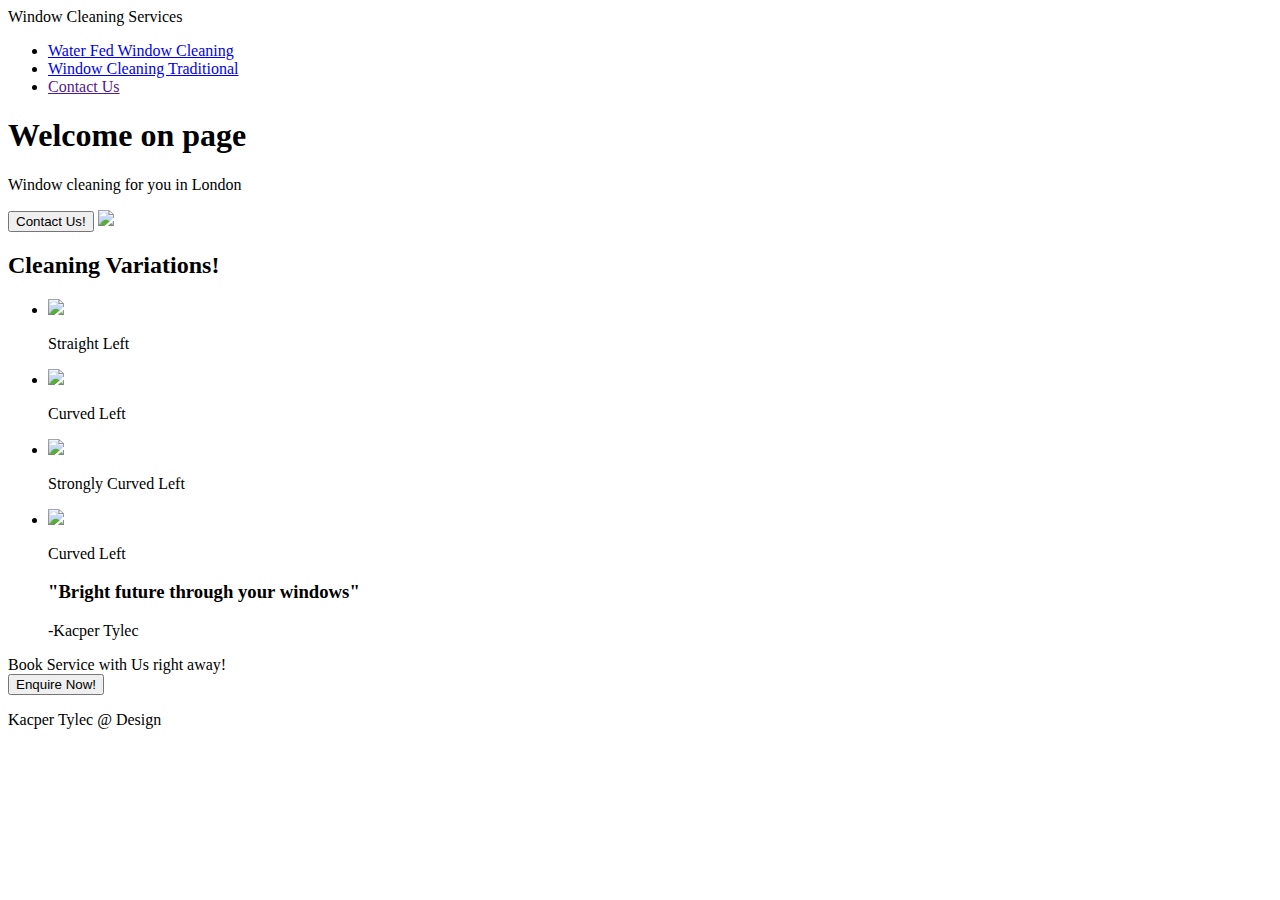
==== Pages/Contact Us.html @ 156452c7 ":D" ====
<!DOCTYPE html>
<html lang="en">
<head>
    <meta charset="UTF-8">
    <meta http-equiv="X-UA-Compatible" content="IE=edge">
    <meta name="viewport" content="width=<device-width>, initial-scale=1.0">
    <link rel="stylesheet" href="style.css">
    <title>Window Cleaning</title>
</head>

<body>
    <header>
        <logo>Window Cleaning Services</logo>
        <nav>
            <ul>
                <li><a href="C:\Users\kacpe\Development folder\Brainnest\New Css Assigment\CSS-Assigment-New\Pages\Waterfed.html">Water Fed Window Cleaning</a></li>
                <li><a href= "C:\Users\kacpe\Development folder\Brainnest\New Css Assigment\CSS-Assigment-New\Pages\Traditional.html">Window Cleaning Traditional</a></li>
                <li><a href="">Contact Us</a></li>
            </ul>
        </nav>
    </header>

    <main>
        <section class="top">
            <text>
                <h1>Welcome on page</h1>
                <p>Window cleaning for you in London</p>
                <button>Contact Us!</button>
            </text>
            <img src="./Images/ccs-window-cleaning-london.jpg">
        </section>
        <section class="medium">
            <h2>Cleaning Variations!</h2>
            <ul>
                <li> 
                    <img src="./Images/Cleanin1.jpg">
                    <p>Straight Left</p>
                </li>
                <li>
                    <img src="./Images/cleaning2.jpg">
                    <p>Curved Left</p>
                </li>
                <li>
                    <img src="./Images/cleaning3.jpg">
                    <p>Strongly Curved Left</p>
                </li>
                <li>
                    <img src="./Images/cleaning4.jpg">
                    <p>Curved Left</p>
                </li>
            </ul>
        </section>

        <blockquote>
            <h3>"Bright future through your windows"</h3>
            <figcaption>-Kacper Tylec</figcaption>
        </blockquote>

        <section class="ctaframe">
            <aside>Book Service with Us right away!</aside>
            <button>Enquire Now!</button>
        </section> 
    </main>

    <footer><p>Kacper Tylec @ Design</p></footer>

</body>
</html>
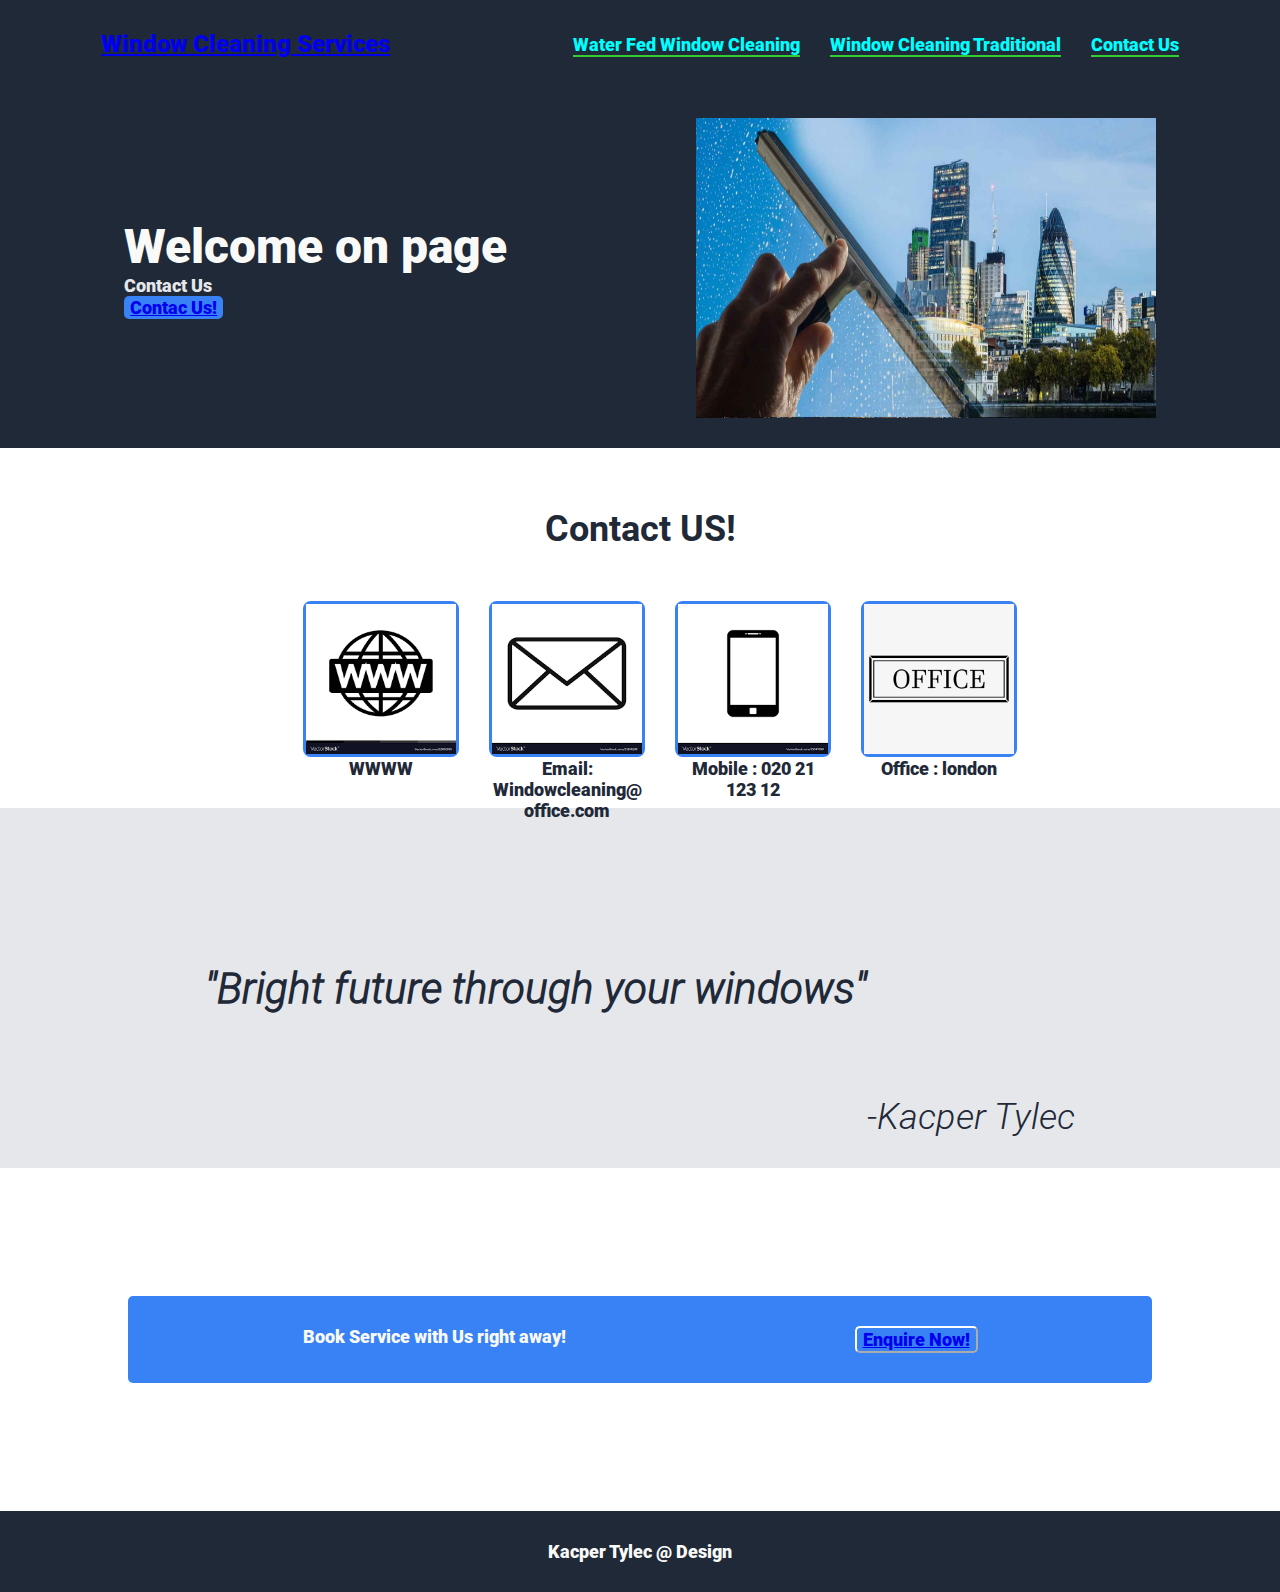
==== commit 6154654d: ":D" ====
--- a/Pages/Contact Us.html
+++ b/Pages/Contact Us.html
@@ -4,18 +4,18 @@
     <meta charset="UTF-8">
     <meta http-equiv="X-UA-Compatible" content="IE=edge">
     <meta name="viewport" content="width=<device-width>, initial-scale=1.0">
-    <link rel="stylesheet" href="style.css">
+    <link rel="stylesheet" href="./../style.css">
     <title>Window Cleaning</title>
 </head>
 
 <body>
     <header>
-        <logo>Window Cleaning Services</logo>
+        <logo><a href="C:\Users\kacpe\Development folder\Brainnest\New Css Assigment\CSS-Assigment-New\index.html">Window Cleaning Services</a></logo>
         <nav>
             <ul>
                 <li><a href="C:\Users\kacpe\Development folder\Brainnest\New Css Assigment\CSS-Assigment-New\Pages\Waterfed.html">Water Fed Window Cleaning</a></li>
                 <li><a href= "C:\Users\kacpe\Development folder\Brainnest\New Css Assigment\CSS-Assigment-New\Pages\Traditional.html">Window Cleaning Traditional</a></li>
-                <li><a href="">Contact Us</a></li>
+                <li><a href="C:\Users\kacpe\Development folder\Brainnest\New Css Assigment\CSS-Assigment-New\Pages\Contact Us.html">Contact Us</a></li>
             </ul>
         </nav>
     </header>
@@ -24,29 +24,30 @@
         <section class="top">
             <text>
                 <h1>Welcome on page</h1>
-                <p>Window cleaning for you in London</p>
-                <button>Contact Us!</button>
+                <p>Contact Us</p>
+                <button><a href="Contact Us.html">Contac Us!</a></button>
             </text>
-            <img src="./Images/ccs-window-cleaning-london.jpg">
+            <img src="./../Images/ccs-window-cleaning-london.jpg">
         </section>
         <section class="medium">
-            <h2>Cleaning Variations!</h2>
+            <h2>Contact US!</h2>
             <ul>
                 <li> 
-                    <img src="./Images/Cleanin1.jpg">
-                    <p>Straight Left</p>
+                    <img src="./../Images/www image.png">
+                    <p>WWWW</p>
                 </li>
                 <li>
-                    <img src="./Images/cleaning2.jpg">
-                    <p>Curved Left</p>
+                    <img src="./../Images/email.png">
+                    <p>Email: Windowcleaning@
+                        office.com</p>
                 </li>
                 <li>
-                    <img src="./Images/cleaning3.jpg">
-                    <p>Strongly Curved Left</p>
+                    <img src="./../Images/mobile.png">
+                    <p>Mobile : 020 21 123 12</p>
                 </li>
                 <li>
-                    <img src="./Images/cleaning4.jpg">
-                    <p>Curved Left</p>
+                    <img src="./../Images/office.png">
+                    <p>Office : london</p>
                 </li>
             </ul>
         </section>
@@ -58,7 +59,7 @@
 
         <section class="ctaframe">
             <aside>Book Service with Us right away!</aside>
-            <button>Enquire Now!</button>
+            <button><a href="Contact Us.html">Enquire Now!</a></button>
         </section> 
     </main>
 
--- a/style.css
+++ b/style.css
@@ -0,0 +1,212 @@
+@font-face {
+    font-family: 'Roboto';
+    src: url(./Fonts/Roboto-Black.ttf);
+}
+@font-face {
+    font-family: 'Roboto-Italic';
+    src: url(./Fonts/Roboto-LightItalic.ttf);
+}
+@font-face {
+    font-family: 'Roboto-Bold';
+    src: url(./Fonts/Roboto-Bold.ttf);
+}
+:root {
+    --background-color-dark: #1f2937;
+    --cta-background-color: #3882f6;
+    --q-background-color: #e5e7eb;
+    --btn-color: #3882f6;
+    
+}
+*{
+    margin: 0;
+}
+
+/*Button*/
+
+button:hover {
+    opacity: 0.5;
+}
+
+/*Head section with menu*/
+header {
+    display: flex;
+    background-color: var(--background-color-dark);
+    color: white;
+    align-items: center;
+    justify-content: space-around;
+    padding: 30px;
+    height: 5%;
+}
+
+header ul {
+    display: flex;
+    gap: 30px;
+    list-style: none;
+}
+
+header ul a {
+    text-decoration: none;
+    color: aqua;
+    border-bottom: 2px solid limegreen;
+}
+header ul a:hover {
+    border-bottom: 2px solid aqua;
+    color: limegreen
+}
+
+/* top section h1 p button and img */
+.top {
+    background-color: var(--background-color-dark);
+    color: white;
+    display: flex;
+    align-items: center;
+    justify-content: space-around;
+    padding: 30px;
+    height: 300px;
+
+
+}
+
+.top button {
+    background-color: var(--btn-color);
+    border: none;
+    border-radius: 5px;
+}
+.top img {
+    height: 300px;
+    width: 460px;
+}
+
+/* medium part with squares */
+.medium {
+    display: flex;
+    flex-wrap: wrap;
+    justify-content: center;
+    padding: 30px;
+    height: 300px;
+
+}
+.medium ul li img:hover {
+  background-color: #3882f6;
+  opacity: 0.5;
+}
+
+.medium h2 {
+    width: 100%;
+    text-align: center;
+    padding: 30px;
+}
+
+.medium ul {
+    display: flex;
+    gap: 30px;
+}
+.medium ul li {
+    border-radius: 5%;
+    border: solid #3882f6;
+    list-style: none;
+    width: 150px;
+    height: 150px;
+}
+.medium ul li img{
+    width: 150px;
+    height: 150px;
+}
+
+.medium ul li p {
+    text-align: center;
+}
+
+/*blockquote*/
+
+blockquote {
+    background-color: var(--q-background-color);
+    display: flex;
+    padding: 30px;
+    height: 300px;
+    display: flex;
+    justify-content: center;
+    align-items: center;
+}
+blockquote figcaption { 
+    align-self: flex-end;
+
+}
+
+/*cta element*/
+.ctaframe {
+    background-color: var(--cta-background-color);
+    margin: 10%;
+    padding: 30px;
+    display: flex;
+    justify-content: space-around;
+    border-radius: 5px;
+}
+.ctaframe button{
+    background-color: var(--btn-color);
+    border-radius: 5px;
+    border-color: white;
+}
+
+/*footer*/
+
+footer {
+    background-color: var(--background-color-dark);
+    padding: 30px;
+    text-align: center;
+}
+
+/* Text */
+header {
+    font-size: 24px;
+    color: #f9faf8;
+    font-family: 'Roboto', sans-serif;
+}
+header ul{
+    font-family: 'Roboto', sans-serif;
+    font-size: 18px;
+    color: #e5e7eb
+}
+
+
+.top h1 {
+    font-family: 'Roboto', sans-serif;
+    font-size: 48px;
+    font-weight: bold;
+    color: #f9faf8;
+}
+
+.top p {
+    font-family: 'Roboto', sans-serif;
+    font-size: 18px;
+    color: #e5e7eb;
+}
+
+.medium h2{
+    font-family: 'Roboto-Bold', sans-serif;
+    font-size: 36px;
+    color: #1f2937;
+    font-weight: bold;
+}
+.medium p {
+    font-family: 'Roboto', sans-serif;
+    font-size: 18px;
+    color: #1f2937;
+}
+
+blockquote {
+    font-family: 'Roboto-Italic', sans-serif;
+    font-size: 36px;
+    color: #1f2937;
+}
+footer,
+.ctaframe {
+    font-family: 'Roboto', sans-serif;
+    font-size: 18px;
+    color: #f9faf8;
+}
+button{
+    font-family: 'Roboto', sans-serif;
+    font-size: 18px;
+    color: #f9faf8;
+}
